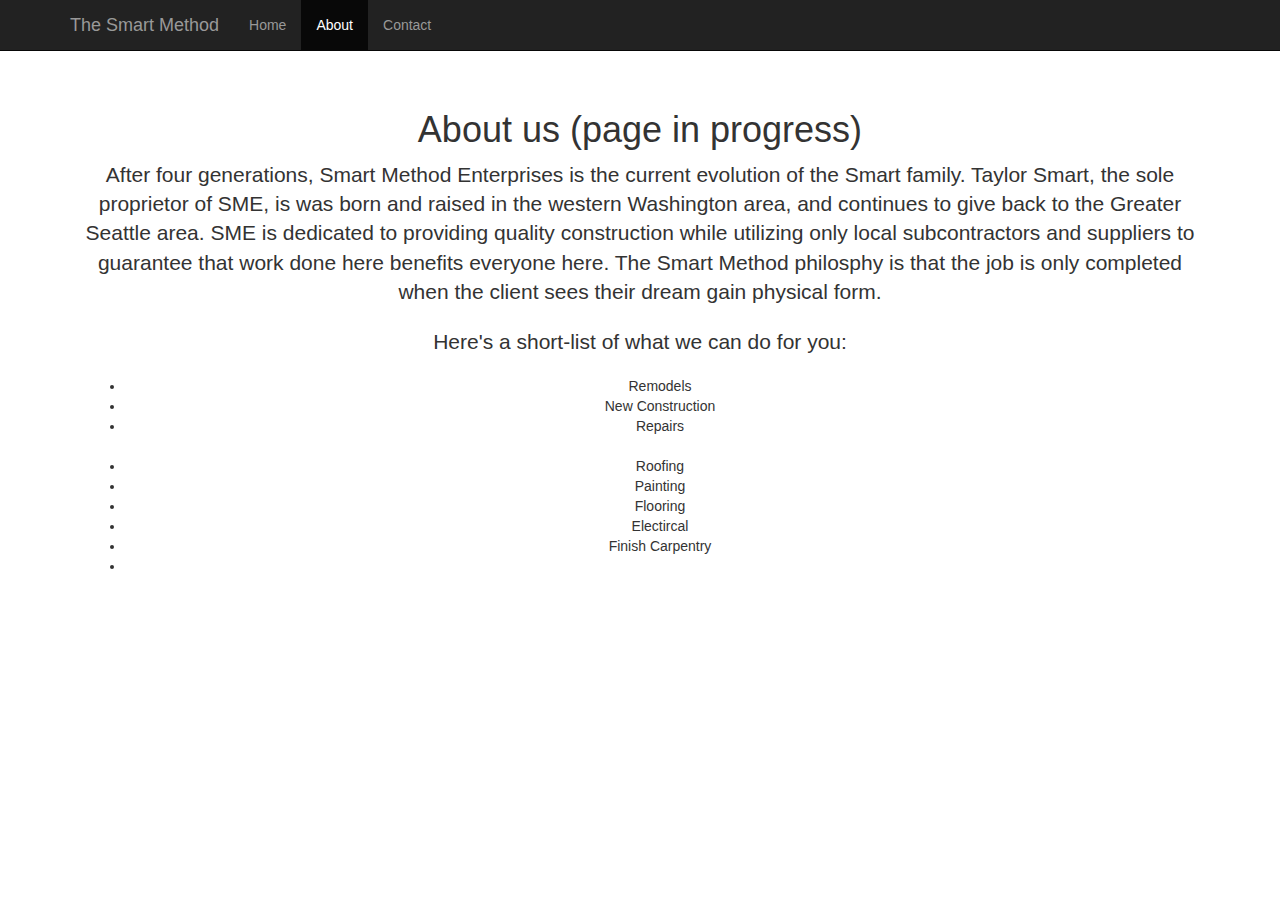
==== about.html @ 59c45279 "Update about.html" ====
<!DOCTYPE html>
<html lang="en">
  <head>
    <meta charset="utf-8">
    <meta http-equiv="X-UA-Compatible" content="IE=edge">
    <meta name="viewport" content="width=device-width, initial-scale=1">
    <meta name="description" content="">
    <meta name="author" content="">
    <link rel="shortcut icon" href="./assets/ico/favicon.ico">

    <title>About the Smart Method</title>

    <!-- Bootstrap core CSS -->
    <link href="./assets/css/bootstrap.min.css" rel="stylesheet">

    <!-- Custom styles for this template -->
    <link href="./assets/css/starter-template.css" rel="stylesheet">
  </head>
<!-- NAVBAR
================================================== -->
  <body>
    <div class="navbar-wrapper">
      <div class="container">

        <div class="navbar navbar-inverse navbar-fixed-top" role="navigation">
          <div class="container">
            <div class="navbar-header">
              <button type="button" class="navbar-toggle" data-toggle="collapse" data-target=".navbar-collapse">
                <span class="sr-only">Toggle navigation</span>
                <span class="icon-bar"></span>
                <span class="icon-bar"></span>
                <span class="icon-bar"></span>
              </button>
              <a class="navbar-brand" href="index.html">The Smart Method</a>
            </div>
            <div class="collapse navbar-collapse">
              <ul class="nav navbar-nav">
                <li><a href="index.html">Home</a></li>
                <li class="active"><a href="#about">About</a></li>
                <li><a href="contact.html">Contact</a></li>
              </ul>
            </div><!--/.nav-collapse -->
          </div>
        </div>
      </div>
    </div>
    
    <div class="container">

      <div class="starter-template">
        <h1>About us (page in progress)</h1>
        <p class="lead">After four generations, Smart Method Enterprises is the current evolution of the Smart family.  Taylor Smart, the sole proprietor of SME, is was born and raised in the western Washington area, and continues to give back to the Greater Seattle area.  SME is dedicated to providing quality construction while utilizing only local subcontractors and suppliers to guarantee that work done here benefits everyone here.  The Smart Method philosphy is that the job is only completed when the client sees their dream gain physical form.</p>
        <p class="lead">Here's a short-list of what we can do for you:
          <ul>
            <li>Remodels</li>
            <li>New Construction</li>
            <li>Repairs</li>
            <br/>
            <li>Roofing</li>
            <li>Painting</li>
            <li>Flooring</li>
            <li>Electircal</li>
            <li>Finish Carpentry</li>
            <li></li>
          </ul>
        </p>
      </div>

    </div><!-- /.container -->


    <!-- Bootstrap core JavaScript
    ================================================== -->
    <!-- Placed at the end of the document so the pages load faster -->
    <script src="https://ajax.googleapis.com/ajax/libs/jquery/1.11.0/jquery.min.js"></script>
    <script src="./assets/js/bootstrap.min.js"></script>
  </body>
</html>
---- assets/css/starter-template.css ----
body {
  padding-top: 50px;
}
.starter-template {
  padding: 40px 15px;
  text-align: center;
}
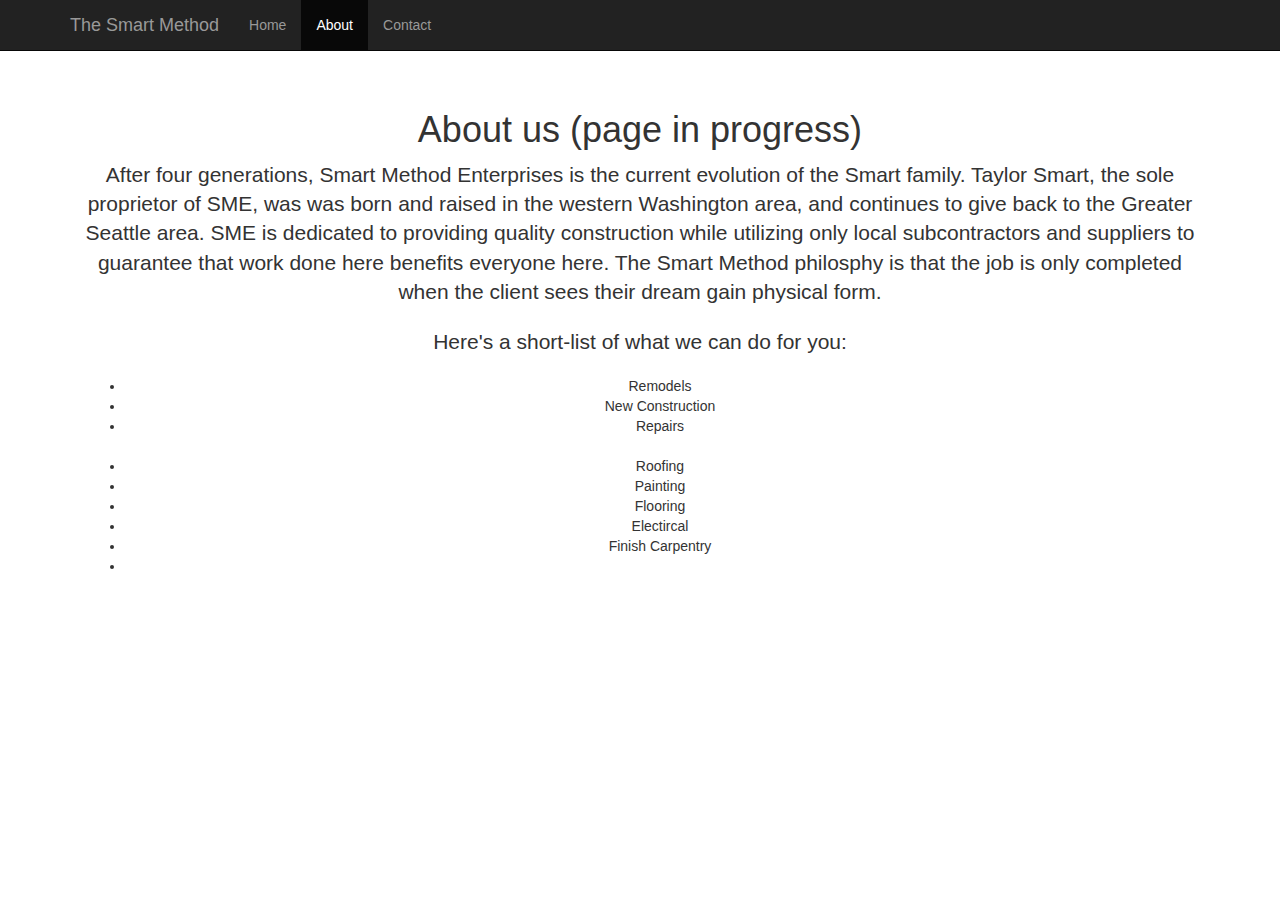
==== commit 0ebb3fb2: "Update about.html" ====
--- a/about.html
+++ b/about.html
@@ -50,8 +50,8 @@
 
       <div class="starter-template">
         <h1>About us (page in progress)</h1>
-        <p class="lead">After four generations, Smart Method Enterprises is the current evolution of the Smart family.  Taylor Smart, the sole proprietor of SME, is was born and raised in the western Washington area, and continues to give back to the Greater Seattle area.  SME is dedicated to providing quality construction while utilizing only local subcontractors and suppliers to guarantee that work done here benefits everyone here.  The Smart Method philosphy is that the job is only completed when the client sees their dream gain physical form.</p>
-        <p class="lead">Here's a short-list of what we can do for you:
+        <p class="lead alignleft">After four generations, Smart Method Enterprises is the current evolution of the Smart family.  Taylor Smart, the sole proprietor of SME, was was born and raised in the western Washington area, and continues to give back to the Greater Seattle area.  SME is dedicated to providing quality construction while utilizing only local subcontractors and suppliers to guarantee that work done here benefits everyone here.  The Smart Method philosphy is that the job is only completed when the client sees their dream gain physical form.</p>
+        <p class="lead alignleft">Here's a short-list of what we can do for you:
           <ul>
             <li>Remodels</li>
             <li>New Construction</li>
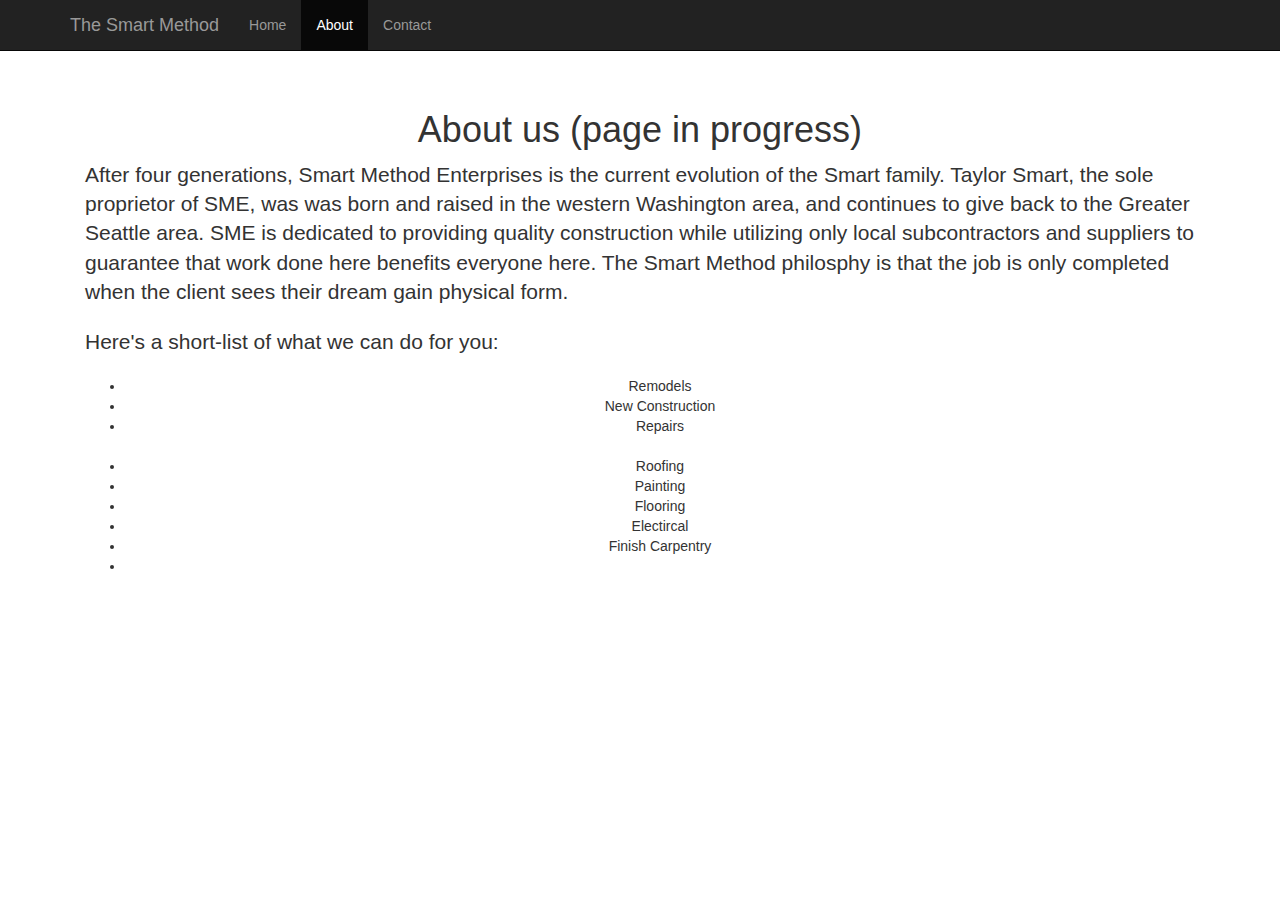
==== commit 92277447: "Update about.html" ====
--- a/about.html
+++ b/about.html
@@ -50,8 +50,8 @@
 
       <div class="starter-template">
         <h1>About us (page in progress)</h1>
-        <p class="lead alignleft">After four generations, Smart Method Enterprises is the current evolution of the Smart family.  Taylor Smart, the sole proprietor of SME, was was born and raised in the western Washington area, and continues to give back to the Greater Seattle area.  SME is dedicated to providing quality construction while utilizing only local subcontractors and suppliers to guarantee that work done here benefits everyone here.  The Smart Method philosphy is that the job is only completed when the client sees their dream gain physical form.</p>
-        <p class="lead alignleft">Here's a short-list of what we can do for you:
+        <p class="lead text-left">After four generations, Smart Method Enterprises is the current evolution of the Smart family.  Taylor Smart, the sole proprietor of SME, was was born and raised in the western Washington area, and continues to give back to the Greater Seattle area.  SME is dedicated to providing quality construction while utilizing only local subcontractors and suppliers to guarantee that work done here benefits everyone here.  The Smart Method philosphy is that the job is only completed when the client sees their dream gain physical form.</p>
+        <p class="lead text-left">Here's a short-list of what we can do for you:
           <ul>
             <li>Remodels</li>
             <li>New Construction</li>
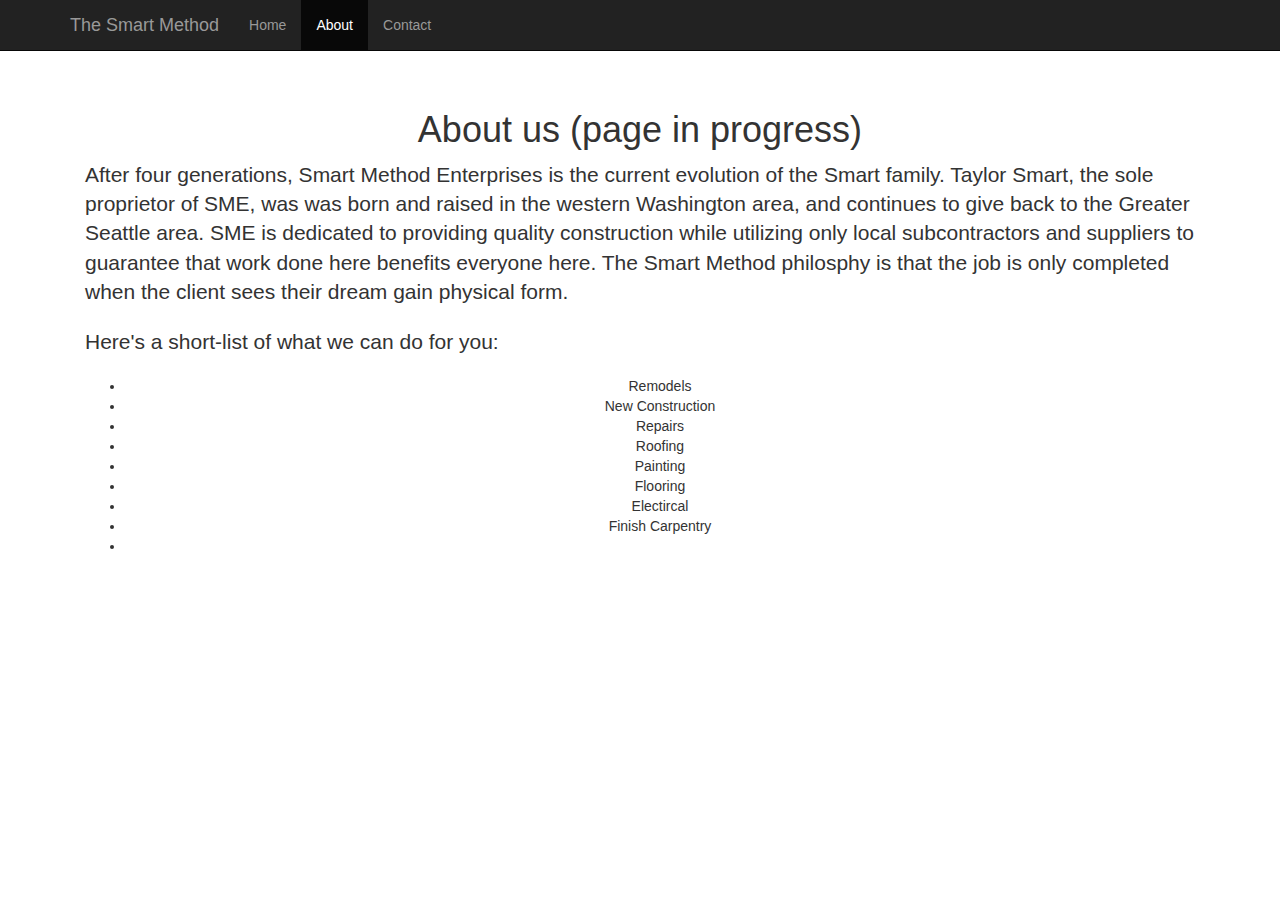
==== commit 402141ea: "Update about.html" ====
--- a/about.html
+++ b/about.html
@@ -51,12 +51,11 @@
       <div class="starter-template">
         <h1>About us (page in progress)</h1>
         <p class="lead text-left">After four generations, Smart Method Enterprises is the current evolution of the Smart family.  Taylor Smart, the sole proprietor of SME, was was born and raised in the western Washington area, and continues to give back to the Greater Seattle area.  SME is dedicated to providing quality construction while utilizing only local subcontractors and suppliers to guarantee that work done here benefits everyone here.  The Smart Method philosphy is that the job is only completed when the client sees their dream gain physical form.</p>
-        <p class="lead text-left">Here's a short-list of what we can do for you:
+        <p class="lead text-left">Here's a short-list of what we can do for you: </p>
           <ul>
             <li>Remodels</li>
             <li>New Construction</li>
             <li>Repairs</li>
-            <br/>
             <li>Roofing</li>
             <li>Painting</li>
             <li>Flooring</li>
@@ -64,7 +63,7 @@
             <li>Finish Carpentry</li>
             <li></li>
           </ul>
-        </p>
+        
       </div>
 
     </div><!-- /.container -->
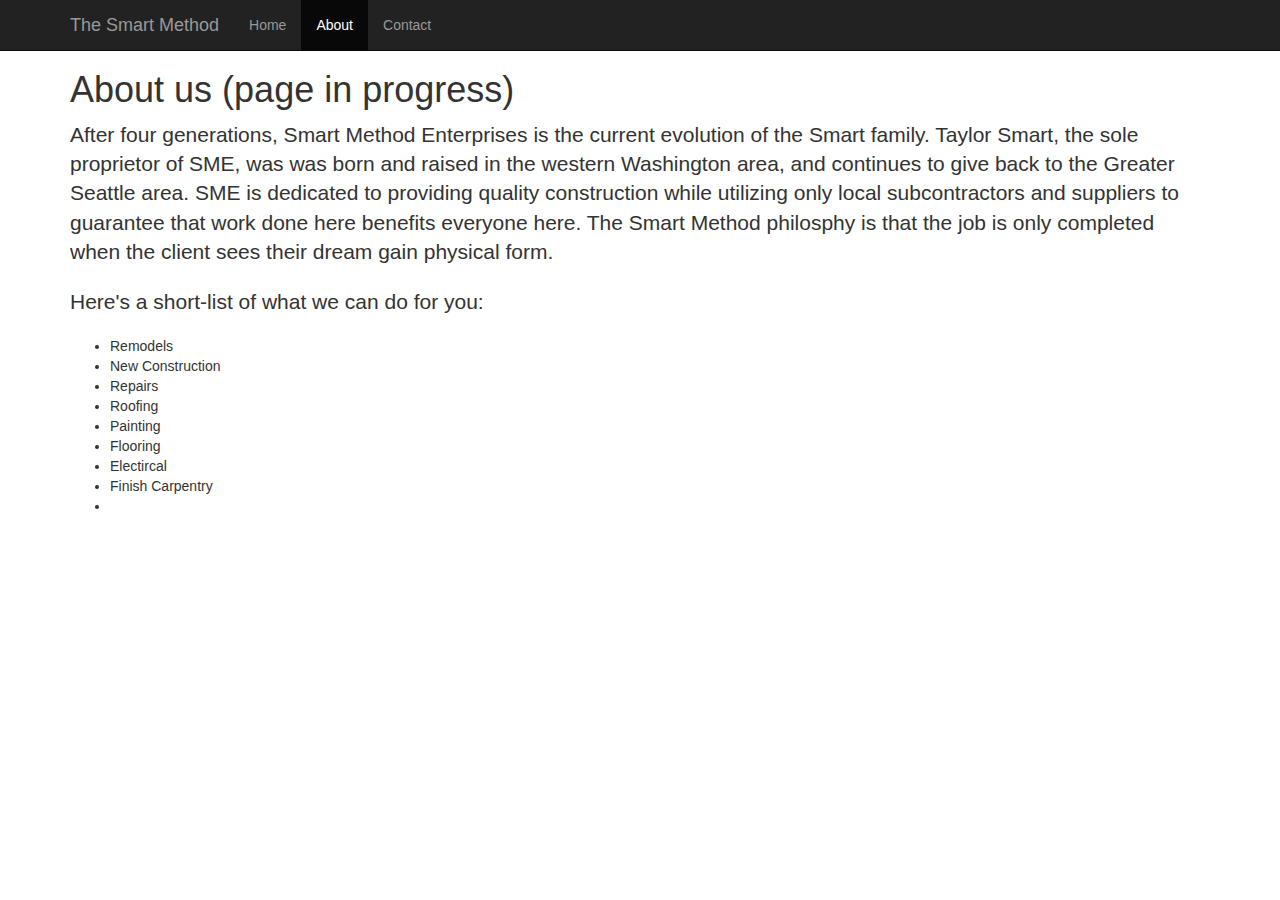
==== commit 2558f815: "Update about.html" ====
--- a/about.html
+++ b/about.html
@@ -48,7 +48,7 @@
     
     <div class="container">
 
-      <div class="starter-template">
+      <div >
         <h1>About us (page in progress)</h1>
         <p class="lead text-left">After four generations, Smart Method Enterprises is the current evolution of the Smart family.  Taylor Smart, the sole proprietor of SME, was was born and raised in the western Washington area, and continues to give back to the Greater Seattle area.  SME is dedicated to providing quality construction while utilizing only local subcontractors and suppliers to guarantee that work done here benefits everyone here.  The Smart Method philosphy is that the job is only completed when the client sees their dream gain physical form.</p>
         <p class="lead text-left">Here's a short-list of what we can do for you: </p>
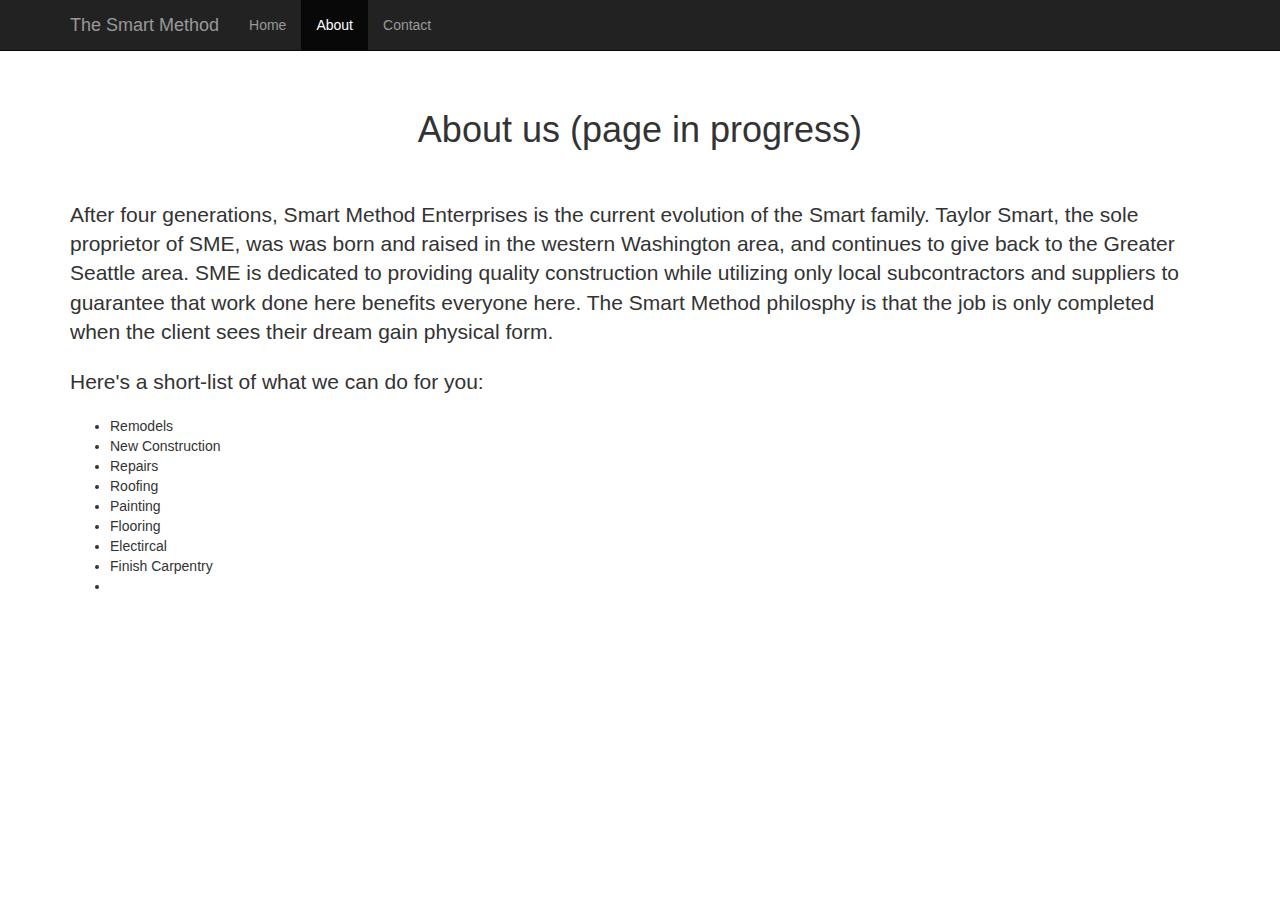
==== commit 3c27cb92: "Update about.html" ====
--- a/about.html
+++ b/about.html
@@ -48,10 +48,12 @@
     
     <div class="container">
 
-      <div >
+      <div class="starter-template">
         <h1>About us (page in progress)</h1>
+      </div>
+      <div>
         <p class="lead text-left">After four generations, Smart Method Enterprises is the current evolution of the Smart family.  Taylor Smart, the sole proprietor of SME, was was born and raised in the western Washington area, and continues to give back to the Greater Seattle area.  SME is dedicated to providing quality construction while utilizing only local subcontractors and suppliers to guarantee that work done here benefits everyone here.  The Smart Method philosphy is that the job is only completed when the client sees their dream gain physical form.</p>
-        <p class="lead text-left">Here's a short-list of what we can do for you: </p>
+        <p class="lead text-left">Here's a short-list of what we can do for you: 
           <ul>
             <li>Remodels</li>
             <li>New Construction</li>
@@ -63,7 +65,7 @@
             <li>Finish Carpentry</li>
             <li></li>
           </ul>
-        
+        </p>
       </div>
 
     </div><!-- /.container -->
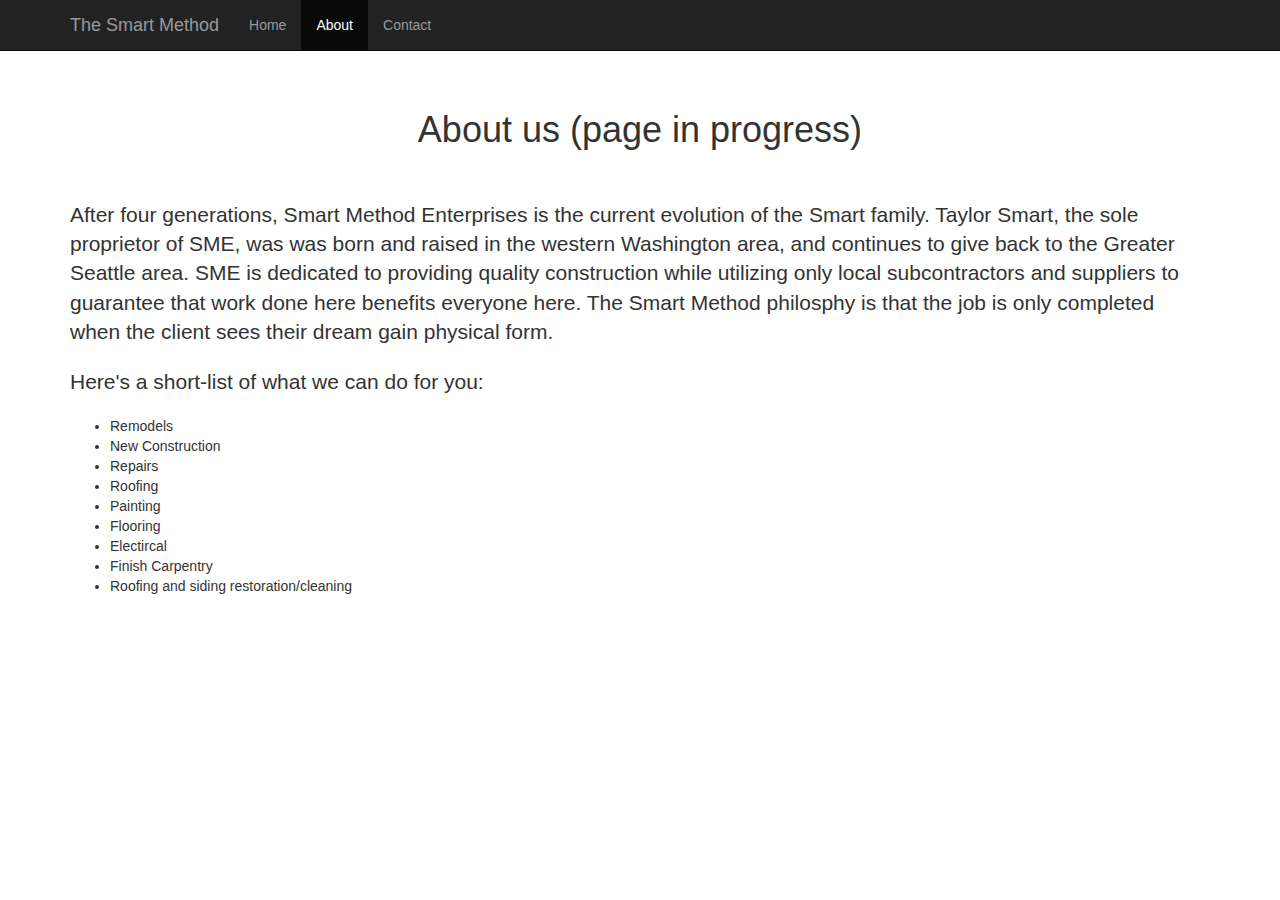
==== commit de57d922: "Update about.html" ====
--- a/about.html
+++ b/about.html
@@ -63,7 +63,7 @@
             <li>Flooring</li>
             <li>Electircal</li>
             <li>Finish Carpentry</li>
-            <li></li>
+            <li>Roofing and siding restoration/cleaning</li>
           </ul>
         </p>
       </div>
